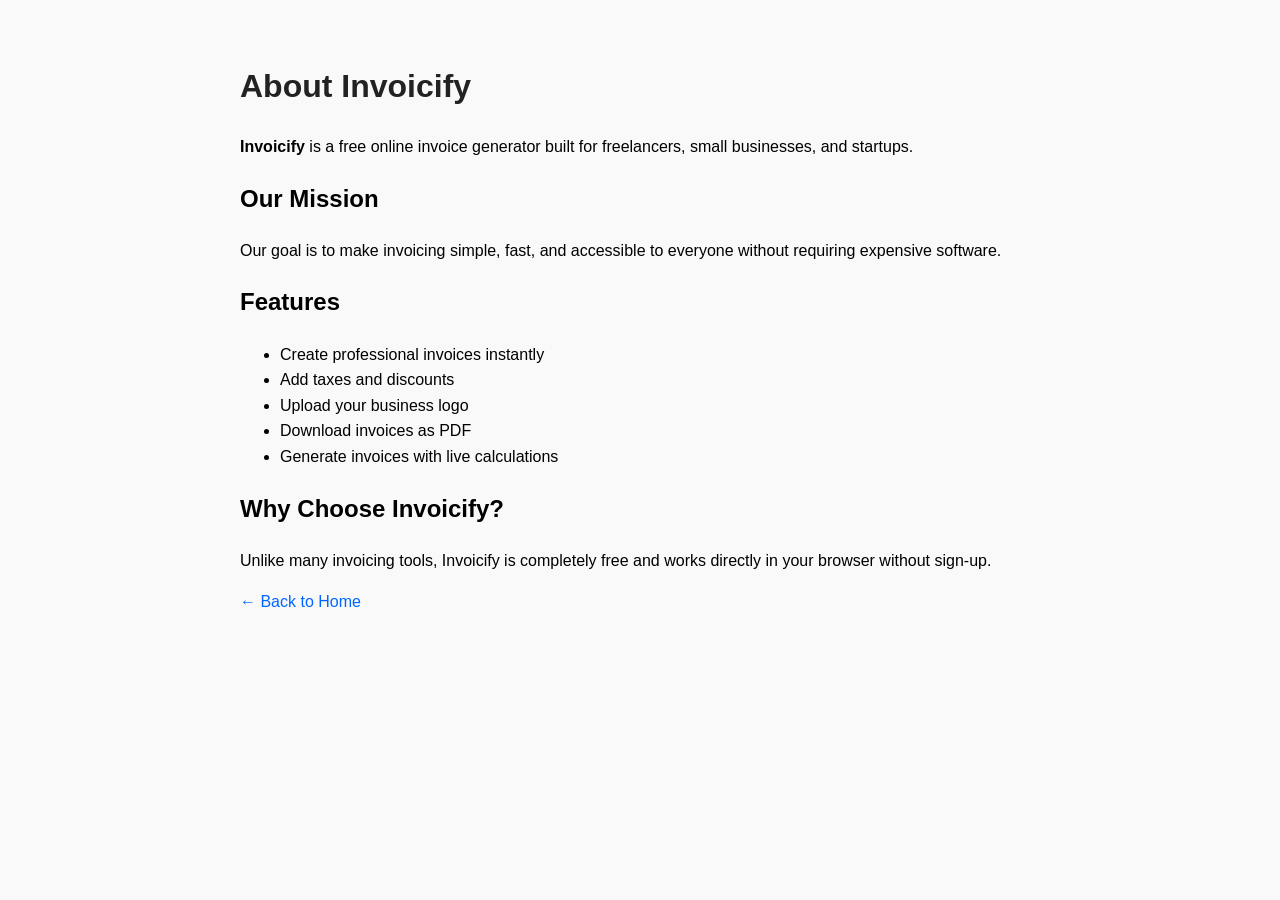
==== about.html @ 038bf693 "Create about.html" ====
<!DOCTYPE html>
<html lang="en">
<head>

<meta charset="UTF-8">
<meta name="viewport" content="width=device-width, initial-scale=1.0">

<title>About - Invoicify</title>

<style>

body{
font-family: Arial, sans-serif;
max-width: 800px;
margin: auto;
padding: 40px;
line-height: 1.6;
background:#f9f9f9;
}

h1{
color:#222;
}

a{
color:#0066ff;
text-decoration:none;
}

</style>

</head>

<body>

<h1>About Invoicify</h1>

<p><strong>Invoicify</strong> is a free online invoice generator built for freelancers, small businesses, and startups.</p>

<h2>Our Mission</h2>

<p>Our goal is to make invoicing simple, fast, and accessible to everyone without requiring expensive software.</p>

<h2>Features</h2>

<ul>
<li>Create professional invoices instantly</li>
<li>Add taxes and discounts</li>
<li>Upload your business logo</li>
<li>Download invoices as PDF</li>
<li>Generate invoices with live calculations</li>
</ul>

<h2>Why Choose Invoicify?</h2>

<p>Unlike many invoicing tools, Invoicify is completely free and works directly in your browser without sign-up.</p>

<p><a href="/">← Back to Home</a></p>

</body>
</html>
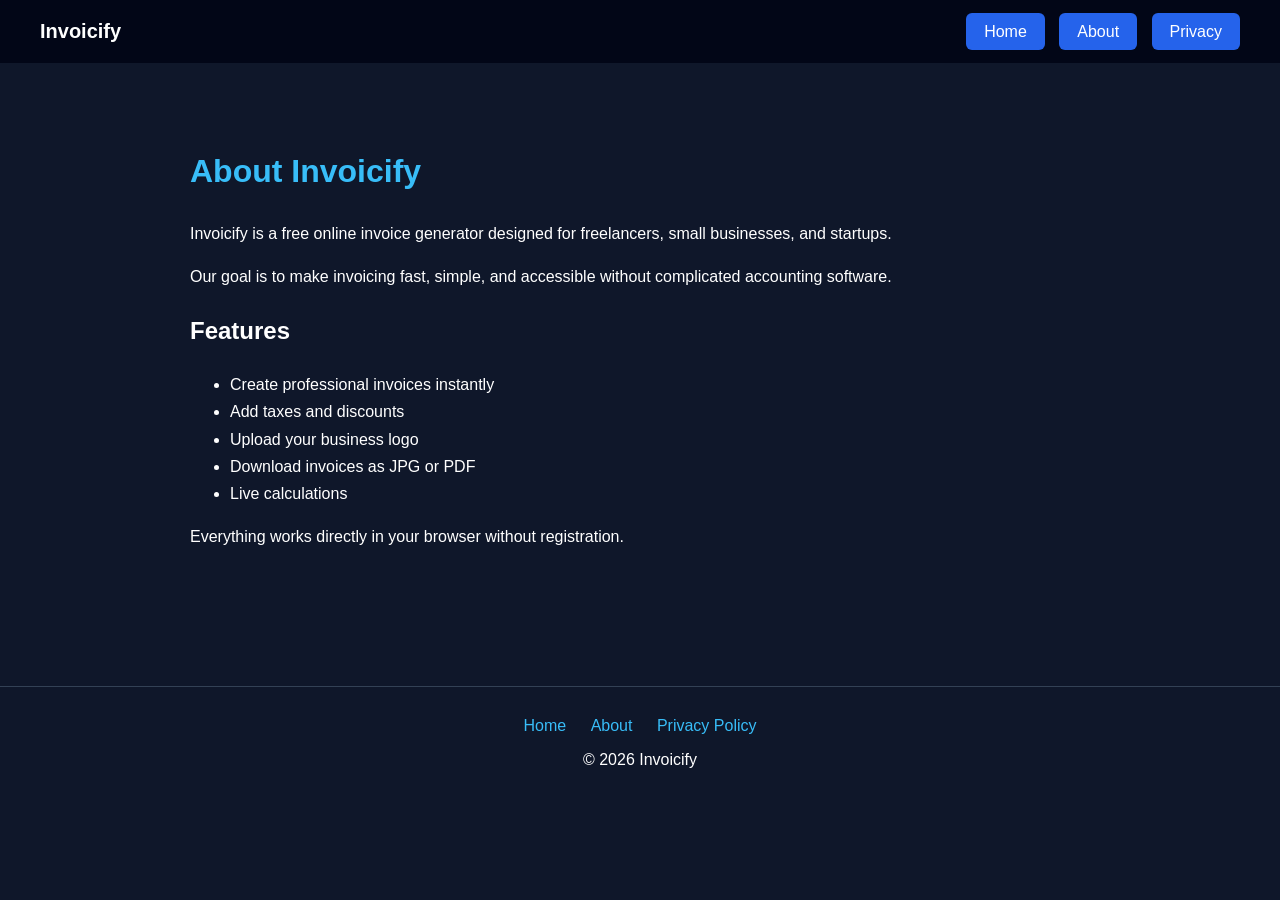
==== commit d5dcd4e5: "Update about.html" ====
--- a/about.html
+++ b/about.html
@@ -1,29 +1,69 @@
 <!DOCTYPE html>
 <html lang="en">
 <head>
-
 <meta charset="UTF-8">
 <meta name="viewport" content="width=device-width, initial-scale=1.0">
 
 <title>About - Invoicify</title>
 
+<link rel="icon" href="/favicon.png">
+
 <style>
 
 body{
 font-family: Arial, sans-serif;
-max-width: 800px;
-margin: auto;
-padding: 40px;
-line-height: 1.6;
-background:#f9f9f9;
+margin:0;
+background:#0f172a;
+color:white;
+}
+
+header{
+display:flex;
+justify-content:space-between;
+align-items:center;
+padding:20px 40px;
+background:#020617;
+}
+
+.logo{
+font-size:20px;
+font-weight:bold;
+}
+
+.nav-buttons a{
+text-decoration:none;
+padding:10px 18px;
+border-radius:6px;
+background:#2563eb;
+color:white;
+margin-left:10px;
+}
+
+.nav-buttons a:hover{
+background:#1d4ed8;
+}
+
+.container{
+max-width:900px;
+margin:auto;
+padding:60px 20px;
+line-height:1.7;
 }
 
 h1{
-color:#222;
+color:#38bdf8;
 }
 
-a{
-color:#0066ff;
+footer{
+text-align:center;
+padding:30px;
+margin-top:60px;
+border-top:1px solid #334155;
+}
+
+footer a{
+color:#38bdf8;
+margin:0 10px;
 text-decoration:none;
 }
 
@@ -33,13 +73,25 @@
 
 <body>
 
+<header>
+
+<div class="logo">Invoicify</div>
+
+<div class="nav-buttons">
+<a href="/">Home</a>
+<a href="/about.html">About</a>
+<a href="/privacy-policy.html">Privacy</a>
+</div>
+
+</header>
+
+<div class="container">
+
 <h1>About Invoicify</h1>
 
-<p><strong>Invoicify</strong> is a free online invoice generator built for freelancers, small businesses, and startups.</p>
+<p>Invoicify is a free online invoice generator designed for freelancers, small businesses, and startups.</p>
 
-<h2>Our Mission</h2>
-
-<p>Our goal is to make invoicing simple, fast, and accessible to everyone without requiring expensive software.</p>
+<p>Our goal is to make invoicing fast, simple, and accessible without complicated accounting software.</p>
 
 <h2>Features</h2>
 
@@ -47,15 +99,23 @@
 <li>Create professional invoices instantly</li>
 <li>Add taxes and discounts</li>
 <li>Upload your business logo</li>
-<li>Download invoices as PDF</li>
-<li>Generate invoices with live calculations</li>
+<li>Download invoices as JPG or PDF</li>
+<li>Live calculations</li>
 </ul>
 
-<h2>Why Choose Invoicify?</h2>
+<p>Everything works directly in your browser without registration.</p>
 
-<p>Unlike many invoicing tools, Invoicify is completely free and works directly in your browser without sign-up.</p>
+</div>
 
-<p><a href="/">← Back to Home</a></p>
+<footer>
+
+<a href="/">Home</a>
+<a href="/about.html">About</a>
+<a href="/privacy-policy.html">Privacy Policy</a>
+
+<p>© 2026 Invoicify</p>
+
+</footer>
 
 </body>
 </html>
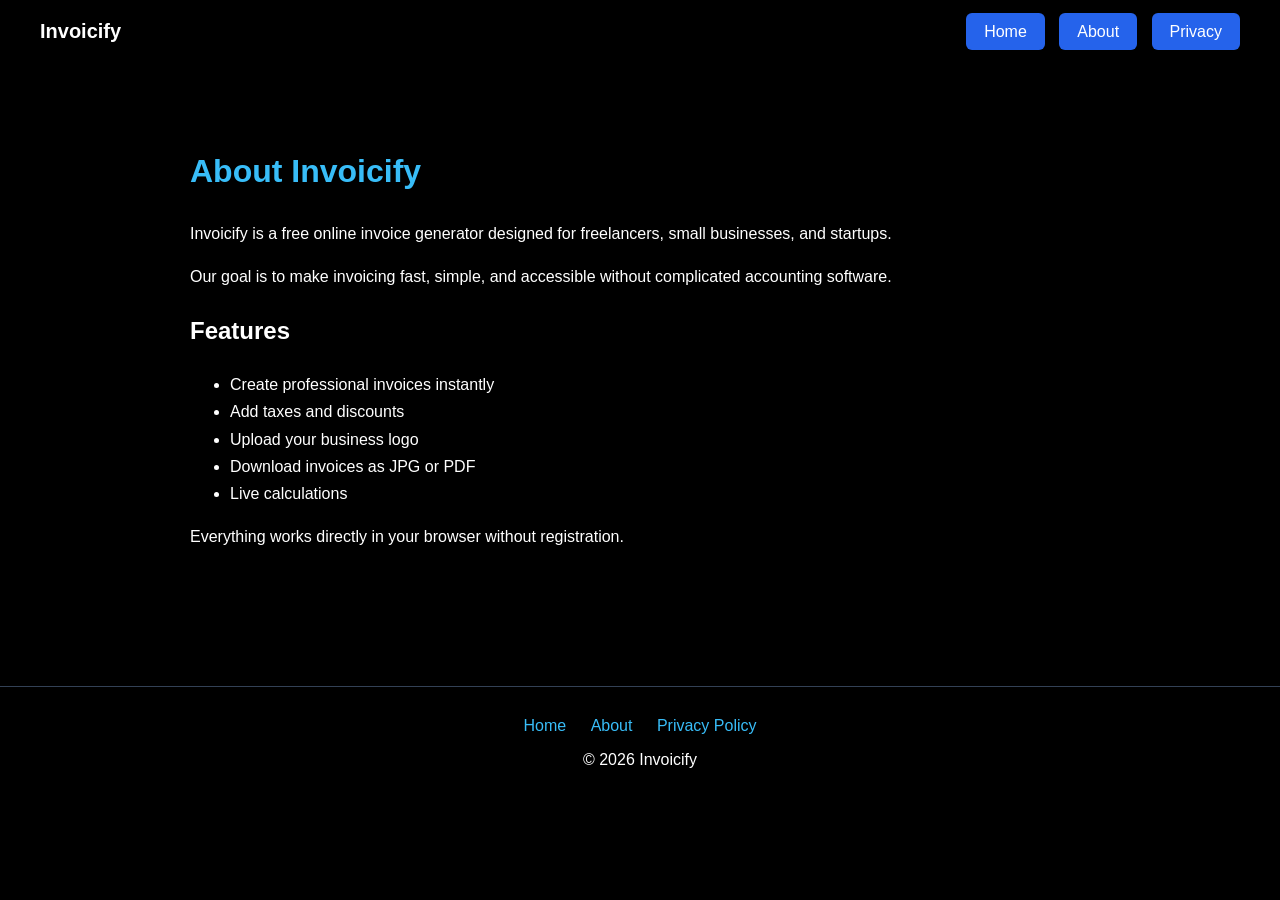
==== commit d0360db2: "Update about.html" ====
--- a/about.html
+++ b/about.html
@@ -13,7 +13,7 @@
 body{
 font-family: Arial, sans-serif;
 margin:0;
-background:#0f172a;
+background:#000000;
 color:white;
 }
 
@@ -22,7 +22,7 @@
 justify-content:space-between;
 align-items:center;
 padding:20px 40px;
-background:#020617;
+background:#000000;
 }
 
 .logo{
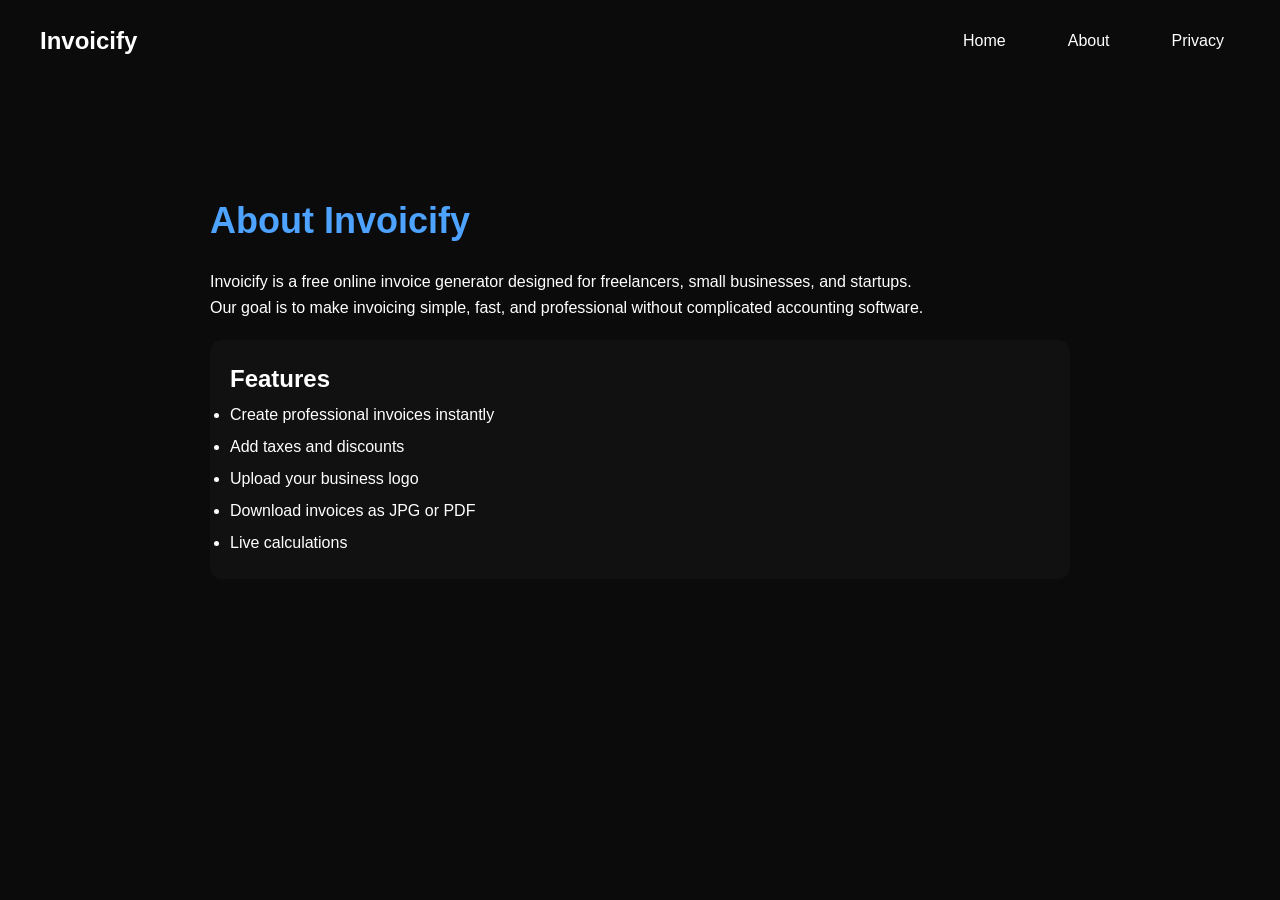
==== commit 3b3eb974: "Update about.html" ====
--- a/about.html
+++ b/about.html
@@ -1,70 +1,42 @@
 <!DOCTYPE html>
 <html lang="en">
 <head>
+
 <meta charset="UTF-8">
 <meta name="viewport" content="width=device-width, initial-scale=1.0">
+<title>About Invoicify</title>
 
-<title>About - Invoicify</title>
-
-<link rel="icon" href="/favicon.png">
+<link rel="stylesheet" href="style.css">
 
 <style>
 
 body{
-font-family: Arial, sans-serif;
-margin:0;
-background:#000000;
+background:#0b0b0b;
 color:white;
+font-family:Arial;
 }
 
-header{
-display:flex;
-justify-content:space-between;
-align-items:center;
-padding:20px 40px;
-background:#000000;
-}
-
-.logo{
-font-size:20px;
-font-weight:bold;
-}
-
-.nav-buttons a{
-text-decoration:none;
-padding:10px 18px;
-border-radius:6px;
-background:#2563eb;
-color:white;
-margin-left:10px;
-}
-
-.nav-buttons a:hover{
-background:#1d4ed8;
-}
-
-.container{
+.about-container{
 max-width:900px;
 margin:auto;
 padding:60px 20px;
-line-height:1.7;
 }
 
-h1{
-color:#38bdf8;
+.about-title{
+font-size:36px;
+color:#4da3ff;
+margin-bottom:20px;
 }
 
-footer{
-text-align:center;
-padding:30px;
-margin-top:60px;
-border-top:1px solid #334155;
+.feature-box{
+background:#111;
+padding:20px;
+border-radius:12px;
+margin-top:20px;
 }
 
-footer a{
-color:#38bdf8;
-margin:0 10px;
-text-decoration:none;
+.feature-box ul{
+line-height:2;
 }
 
 </style>
@@ -73,25 +45,33 @@
 
 <body>
 
-<header>
+<header class="navbar">
 
 <div class="logo">Invoicify</div>
 
-<div class="nav-buttons">
-<a href="/">Home</a>
-<a href="/about.html">About</a>
-<a href="/privacy-policy.html">Privacy</a>
-</div>
+<nav class="nav-links">
+<a href="index.html">Home</a>
+<a href="about.html">About</a>
+<a href="privacy-policy.html">Privacy</a>
+</nav>
 
 </header>
 
-<div class="container">
+<div class="about-container">
 
-<h1>About Invoicify</h1>
+<h1 class="about-title">About Invoicify</h1>
 
-<p>Invoicify is a free online invoice generator designed for freelancers, small businesses, and startups.</p>
+<p>
+Invoicify is a free online invoice generator designed for freelancers,
+small businesses, and startups.
+</p>
 
-<p>Our goal is to make invoicing fast, simple, and accessible without complicated accounting software.</p>
+<p>
+Our goal is to make invoicing simple, fast, and professional without
+complicated accounting software.
+</p>
+
+<div class="feature-box">
 
 <h2>Features</h2>
 
@@ -101,21 +81,12 @@
 <li>Upload your business logo</li>
 <li>Download invoices as JPG or PDF</li>
 <li>Live calculations</li>
+
 </ul>
-
-<p>Everything works directly in your browser without registration.</p>
 
 </div>
 
-<footer>
-
-<a href="/">Home</a>
-<a href="/about.html">About</a>
-<a href="/privacy-policy.html">Privacy Policy</a>
-
-<p>© 2026 Invoicify</p>
-
-</footer>
+</div>
 
 </body>
 </html>
--- a/style.css
+++ b/style.css
@@ -0,0 +1,736 @@
+:root {
+    --bg-color: #0f0f0f;
+    --card-bg: #1a1a1a;
+    --text-primary: #ffffff;
+    --text-secondary: #b3b3b3;
+    --accent: #6366f1;
+    --accent-hover: #4f46e5;
+    --input-bg: #262626;
+    --border-color: #333333;
+}
+
+* {
+    box-sizing: border-box;
+    margin: 0;
+    padding: 0;
+}
+
+body {
+    background-color: var(--bg-color);
+    color: var(--text-primary);
+    font-family: 'Inter', sans-serif;
+    line-height: 1.6;
+    -webkit-font-smoothing: antialiased;
+}
+
+.container {
+    max-width: 1400px;
+    margin: 0 auto;
+    padding: 60px 20px;
+}
+
+.app-layout {
+    display: grid;
+    grid-template-columns: 1fr 1fr;
+    gap: 40px;
+    align-items: start;
+}
+
+.left-column {
+    display: flex;
+    flex-direction: column;
+    gap: 24px;
+}
+
+.left-column .card {
+    margin-bottom: 0;
+}
+
+.right-column {
+    position: sticky;
+    top: 40px;
+}
+
+.preview-card {
+    background-color: #0a0a0a !important;
+    color: #ffffff !important;
+    border-radius: 12px !important;
+    padding: 50px !important;
+    box-shadow: 0 10px 40px rgba(0, 0, 0, 0.6), 0 0 0 1px rgba(255, 255, 255, 0.05) !important;
+    border: none !important;
+    min-height: auto;
+    position: relative;
+    overflow: hidden;
+}
+
+.preview-card::before {
+    content: '';
+    position: absolute;
+    top: 0;
+    left: 0;
+    width: 0;
+    height: 0;
+    border-style: solid;
+    border-width: 50px 50px 0 0;
+    border-color: #3b82f6 transparent transparent transparent;
+}
+
+.preview-header {
+    display: flex;
+    justify-content: space-between;
+    align-items: flex-start;
+    margin-bottom: 40px;
+}
+
+.preview-logo-placeholder {
+    width: 90px;
+    height: 90px;
+    background-color: #1a1a1a;
+    border: 1px dashed #333333;
+    border-radius: 8px;
+    display: flex;
+    align-items: center;
+    justify-content: center;
+    color: #666666;
+    font-weight: 700;
+    font-size: 1rem;
+    letter-spacing: 1px;
+}
+
+.preview-title-section {
+    text-align: right;
+}
+
+.preview-meta-grid {
+    display: grid;
+    grid-template-columns: 1fr 1fr 1fr;
+    gap: 20px;
+    margin-bottom: 40px;
+}
+
+.preview-service-table {
+    margin-bottom: 30px;
+}
+
+.preview-table-header {
+    display: flex;
+    border-bottom: 2px solid #333;
+    padding-bottom: 12px;
+    margin-bottom: 16px;
+    color: #9ca3af;
+    font-weight: 600;
+    font-size: 0.85rem;
+    text-transform: uppercase;
+    letter-spacing: 0.05em;
+}
+
+.preview-totals-section {
+    display: flex;
+    justify-content: flex-end;
+    margin-top: 24px;
+}
+
+.preview-payment-details {
+    margin-top: 50px;
+    padding-top: 24px;
+    border-top: 1px solid #333;
+}
+
+header {
+    text-align: center;
+    margin-bottom: 50px;
+}
+
+header h1 {
+    font-size: 2.8rem;
+    font-weight: 700;
+    margin-bottom: 12px;
+    background: linear-gradient(135deg, #ffffff 0%, #a5b4fc 100%);
+    -webkit-background-clip: text;
+    background-clip: text;
+    -webkit-text-fill-color: transparent;
+}
+
+header p {
+    color: var(--text-secondary);
+    font-size: 1.15rem;
+}
+
+.card {
+    background-color: var(--card-bg);
+    border-radius: 16px;
+    padding: 36px;
+    margin-bottom: 32px;
+    box-shadow: 0 10px 40px rgba(0, 0, 0, 0.4);
+    border: 1px solid var(--border-color);
+    transition: all 0.3s cubic-bezier(0.4, 0, 0.2, 1);
+}
+
+.card:hover {
+    border-color: #3b82f6;
+}
+
+.card h2 {
+    font-size: 1.5rem;
+    margin-bottom: 24px;
+    color: var(--text-primary);
+    font-weight: 600;
+}
+
+.grid-2 {
+    display: grid;
+    grid-template-columns: 1fr 1fr;
+    gap: 32px;
+    margin-bottom: 24px;
+}
+
+.input-group {
+    display: flex;
+    flex-direction: column;
+    gap: 10px;
+}
+
+.input-group.full-width {
+    margin-bottom: 32px;
+}
+
+label {
+    font-size: 0.95rem;
+    color: var(--text-secondary);
+    font-weight: 500;
+}
+
+input, textarea {
+    background-color: var(--input-bg);
+    border: 1px solid var(--border-color);
+    border-radius: 10px;
+    padding: 14px 18px;
+    color: var(--text-primary);
+    font-family: 'Inter', sans-serif;
+    font-size: 1rem;
+    transition: all 0.3s ease;
+}
+
+input:focus, textarea:focus {
+    outline: none;
+    border-color: var(--accent);
+    box-shadow: 0 0 0 3px rgba(99, 102, 241, 0.2);
+}
+
+input::placeholder, textarea::placeholder {
+    color: #666;
+}
+
+input.large-input {
+    font-size: 1.25rem;
+    padding: 16px 20px;
+    font-weight: 600;
+}
+
+textarea {
+    resize: vertical;
+    min-height: 120px;
+}
+
+input[type="date"]::-webkit-calendar-picker-indicator {
+    filter: invert(1);
+    cursor: pointer;
+}
+
+/* Custom dark inputs with soft borders and glow focus */
+.dark-input {
+    background-color: #121212 !important;
+    border: 1px solid #333333 !important;
+    border-radius: 12px !important;
+    color: #ffffff;
+    transition: all 0.3s cubic-bezier(0.4, 0, 0.2, 1) !important;
+}
+
+.dark-input:focus {
+    background-color: #181818 !important;
+    border-color: var(--accent) !important;
+    box-shadow: 0 0 20px rgba(99, 102, 241, 0.4), 0 0 0 4px rgba(99, 102, 241, 0.15) !important;
+}
+
+.form-section {
+    margin-bottom: 24px;
+    padding: 24px;
+    background: #141414;
+    border-radius: 16px;
+    border: 1px solid #262626;
+    transition: all 0.3s cubic-bezier(0.4, 0, 0.2, 1);
+}
+
+.form-section:hover {
+    border-color: #3b82f6;
+    box-shadow: 0 0 20px rgba(59, 130, 246, 0.1);
+}
+
+.form-section:last-child {
+    margin-bottom: 0;
+}
+
+.section-title {
+    font-size: 0.95rem;
+    color: var(--accent);
+    margin-bottom: 20px;
+    font-weight: 600;
+    text-transform: uppercase;
+    letter-spacing: 0.5px;
+}
+
+.grid-3 {
+    display: grid;
+    grid-template-columns: repeat(3, 1fr);
+    gap: 20px;
+}
+
+/* Line Items Table */
+.table-header {
+    display: flex;
+    gap: 16px;
+    padding-bottom: 16px;
+    border-bottom: 1px solid var(--border-color);
+    margin-bottom: 20px;
+    color: var(--text-secondary);
+    font-size: 0.95rem;
+    font-weight: 500;
+}
+
+.item-row {
+    display: flex;
+    gap: 16px;
+    align-items: center;
+    margin-bottom: 16px;
+}
+
+.col-desc { flex: 3; }
+.col-qty { flex: 1; min-width: 90px; }
+.col-rate { flex: 1; min-width: 120px; }
+.col-amount { 
+    flex: 1; 
+    min-width: 120px; 
+    text-align: right; 
+    font-weight: 600;
+    color: var(--text-primary);
+    display: flex;
+    justify-content: flex-end;
+    align-items: center;
+    font-size: 1.1rem;
+}
+
+.col-desc input, .col-qty input, .col-rate input {
+    width: 100%;
+}
+
+.add-item-btn {
+    margin-top: 8px;
+}
+
+/* Summary Section */
+.summary-container {
+    display: flex;
+    gap: 48px;
+}
+
+.notes-section {
+    flex: 1;
+    display: flex;
+    flex-direction: column;
+    gap: 10px;
+}
+
+.totals-section {
+    width: 320px;
+    display: flex;
+    flex-direction: column;
+    gap: 20px;
+}
+
+.total-row {
+    display: flex;
+    justify-content: space-between;
+    align-items: center;
+    color: var(--text-secondary);
+    font-size: 1.05rem;
+}
+
+.total-row span:last-child {
+    color: var(--text-primary);
+    font-weight: 500;
+}
+
+.tax-input {
+    width: 90px;
+    text-align: right;
+    padding: 10px 14px;
+}
+
+.total-row.grand-total {
+    margin-top: 12px;
+    padding-top: 20px;
+    border-top: 1px solid var(--border-color);
+    font-size: 1.4rem;
+    font-weight: 600;
+    color: var(--text-primary);
+}
+
+/* Buttons */
+.btn {
+    cursor: pointer;
+    font-family: 'Inter', sans-serif;
+    font-weight: 600;
+    font-size: 1.05rem;
+    padding: 14px 28px;
+    border-radius: 10px;
+    transition: all 0.3s cubic-bezier(0.4, 0, 0.2, 1);
+    border: none;
+    display: inline-flex;
+    align-items: center;
+    justify-content: center;
+}
+
+.btn-primary {
+    background-color: var(--accent);
+    color: white;
+}
+
+.btn-primary:hover {
+    background-color: var(--accent-hover);
+    transform: translateY(-2px);
+    box-shadow: 0 6px 20px rgba(99, 102, 241, 0.4);
+}
+
+.btn-secondary {
+    background-color: transparent;
+    color: var(--text-secondary);
+    border: 1px solid var(--border-color);
+}
+
+.btn-secondary:hover {
+    background-color: var(--input-bg);
+    color: var(--text-primary);
+    border-color: #555;
+    transform: translateY(-2px);
+}
+
+.actions {
+    display: flex;
+    justify-content: flex-end;
+    gap: 20px;
+    margin-top: 48px;
+}
+
+/* Responsive Layout */
+@media (max-width: 1280px) {
+    .app-layout {
+        gap: 30px;
+    }
+    
+    .preview-card {
+        padding: 30px !important;
+    }
+
+    .preview-card::before {
+        border-width: 30px 30px 0 0;
+    }
+}
+
+@media (max-width: 1024px) {
+    .app-layout {
+        grid-template-columns: 1fr;
+    }
+    
+    .right-column {
+        position: static;
+        margin-top: 40px;
+    }
+    
+    .preview-card {
+        max-width: 800px;
+        margin: 0 auto;
+    }
+}
+
+@media (max-width: 768px) {
+    .container {
+        padding: 30px 15px;
+    }
+
+    header h1 {
+        font-size: 2.2rem;
+    }
+    
+    .card {
+        padding: 24px;
+    }
+    
+    .form-section {
+        padding: 16px;
+    }
+
+    .grid-2, .grid-3, .summary-container {
+        grid-template-columns: 1fr;
+        flex-direction: column;
+    }
+    
+    .input-group.full-width {
+        grid-column: auto !important;
+    }
+
+    .table-header {
+        display: none;
+    }
+    
+    .item-row {
+        flex-direction: column;
+        align-items: stretch;
+        background: var(--input-bg);
+        padding: 20px;
+        border-radius: 12px;
+        gap: 12px;
+        position: relative;
+    }
+    
+    .col-amount {
+        justify-content: flex-start;
+        margin-top: 8px;
+    }
+    
+    .col-action {
+        position: absolute;
+        top: 10px;
+        right: 10px;
+        display: block;
+        width: auto;
+    }
+    
+    .totals-section {
+        width: 100%;
+        margin-top: 20px;
+    }
+    
+    .actions {
+        flex-direction: column;
+    }
+    
+    .btn {
+        width: 100%;
+    }
+
+    /* Invoice Preview Scaling for Mobile */
+    .preview-card {
+        padding: 20px !important;
+        font-size: 0.85rem;
+    }
+    
+    .preview-card::before {
+        border-width: 20px 20px 0 0;
+    }
+
+    .preview-header {
+        flex-direction: column;
+        align-items: center;
+        text-align: center;
+        margin-bottom: 24px;
+        gap: 16px;
+    }
+
+    .preview-title-section {
+        text-align: center;
+    }
+
+    .preview-title-section h2 {
+        font-size: 1.8rem !important;
+    }
+
+    .preview-meta-grid {
+        grid-template-columns: 1fr;
+        gap: 24px;
+        text-align: center;
+    }
+
+    .preview-dates {
+        text-align: center !important;
+    }
+
+    .preview-table-header {
+        font-size: 0.75rem;
+    }
+
+    .preview-totals-section > div {
+        width: 100% !important;
+    }
+}
+
+/* Actions Column */
+.col-action {
+    width: 40px;
+    display: flex;
+    justify-content: center;
+    align-items: center;
+}
+
+.btn-remove {
+    background: none;
+    border: none;
+    color: #ef4444;
+    font-size: 1.5rem;
+    cursor: pointer;
+    transition: color 0.2s;
+    line-height: 1;
+    padding: 0 8px;
+}
+
+.btn-remove:hover {
+    color: #b91c1c;
+}
+
+/* Print Styles */
+@media print {
+    body {
+        background-color: white;
+        color: black;
+    }
+    .container {
+        padding: 0;
+        max-width: 100%;
+    }
+    .card {
+        background: white;
+        box-shadow: none;
+        border: none;
+        padding: 0;
+        margin-bottom: 20px;
+    }
+    input, textarea {
+        background: transparent;
+        border: none;
+        color: black;
+        padding: 0;
+        resize: none;
+    }
+    header h1 {
+        background: none;
+        -webkit-text-fill-color: black;
+    }
+    .btn, .add-item-btn, .actions, .col-action {
+        display: none !important;
+    }
+    .col-amount {
+        color: black;
+    }
+    .notes-section, .totals-section {
+        color: black;
+    }
+    .total-row span:last-child {
+        color: black;
+    }
+    .total-row.grand-total {
+        color: black;
+    }
+    .table-header {
+        color: black;
+        border-bottom: 2px solid black;
+    }
+}
+
+.nav-btn{
+padding:10px 18px;
+background:#2563eb;
+color:white;
+border-radius:6px;
+text-decoration:none;
+margin-left:10px;
+font-weight:500;
+}
+
+.nav-btn:hover{
+background:#1d4ed8;
+}
+
+
+.top-right-buttons{
+position:absolute;
+top:20px;
+right:30px;
+display:flex;
+gap:10px;
+}
+
+.nav-btn{
+padding:8px 18px;
+background:#1d4ed8;
+color:white;
+text-decoration:none;
+border-radius:6px;
+font-size:14px;
+font-weight:500;
+}
+
+.nav-btn:hover{
+background:#1d4ed8;
+}
+
+
+.navbar {
+  display: flex;
+  justify-content: space-between;
+  align-items: center;
+  padding: 15px 30px;
+}
+
+.nav-links {
+  display: flex;
+  gap: 10px;
+}
+
+.nav-btn {
+  padding: 8px 16px;
+  background: #2f6df6;
+  color: white;
+  border-radius: 6px;
+  text-decoration: none;
+  font-size: 14px;
+}
+
+/* Mobile Fix */
+@media (max-width: 600px) {
+  .nav-links {
+    gap: 6px;
+  }
+
+  .nav-btn {
+    padding: 6px 10px;
+    font-size: 12px;
+  }
+}
+
+
+.navbar{
+display:flex;
+justify-content:space-between;
+align-items:center;
+padding:20px 40px;
+background:#0b0b0b;
+}
+
+.logo{
+font-size:24px;
+font-weight:bold;
+color:white;
+}
+
+.nav-links a{
+margin-left:20px;
+text-decoration:none;
+color:white;
+font-weight:500;
+padding:8px 16px;
+border-radius:8px;
+transition:0.3s;
+}
+
+.nav-links a:hover{
+background:#1e90ff;
+}
